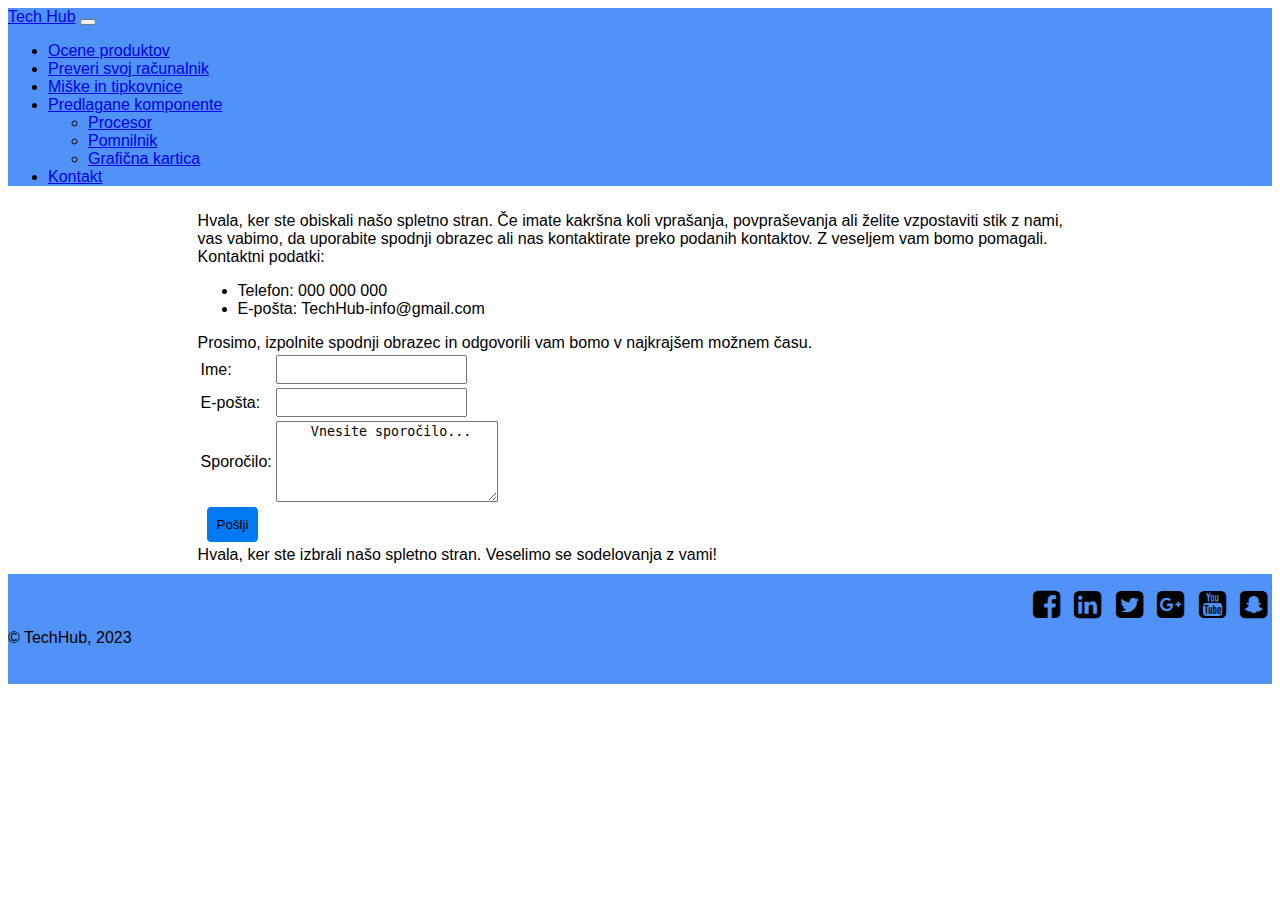
==== kontakt.html @ cf706e02 "Add files via upload" ====
<html lang="en">
<head>
    <meta charset="UTF-8">
    <meta http-equiv="X-UA-Compatible" content="IE=edge">
    <meta name="viewport" content="width=device-width, initial-scale=1.0">
    <meta name="author" content="Tomaž Bevk">
    <title>Kontakt</title>
    <link rel="stylesheet" type="text/css" href="style/slog.css" />
    <link rel="stylesheet" href="https://maxcdn.bootstrapcdn.com/font-awesome/4.7.0/css/font-awesome.min.css">
    <link href="https://cdn.jsdelivr.net/npm/bootstrap@5.3.0-alpha3/dist/css/bootstrap.min.css" rel="stylesheet" integrity="sha384-KK94CHFLLe+nY2dmCWGMq91rCGa5gtU4mk92HdvYe+M/SXH301p5ILy+dN9+nJOZ" crossorigin="anonymous">
</head>
<body class="bg-dark text-white">
  <header>
    <nav class="navbar navbar-expand-lg navbar-light">
        <div class="container-fluid">
          <a class="navbar-brand" href="index.html">Tech Hub</a>
          <button class="navbar-toggler" type="button" data-bs-toggle="collapse" data-bs-target="#navbarNavDropdown" aria-controls="navbarNavDropdown" aria-expanded="false" aria-label="Toggle navigation">
            <span class="navbar-toggler-icon"></span>
          </button>
          <div class="collapse navbar-collapse " id="navbarNavDropdown">
            <ul class="navbar-nav nav-right">
              
              <li class="nav-item">
                <a class="nav-link" href="OceneProd.html">Ocene produktov</a>
              </li>
              <li class="nav-item">
                <a class="nav-link" href="SvojRač.html">Preveri svoj računalnik</a>
              </li>
              <li class="nav-item">
                <a class="nav-link" href="MiskeTipkovnice.html">Miške in tipkovnice</a>
              </li>
              <li class="nav-item dropdown">
                <a class="nav-link dropdown-toggle" href="#" id="navbarDropdownMenuLink" role="button" data-bs-toggle="dropdown" aria-expanded="false">
                  Predlagane komponente
                </a>
                <ul class="dropdown-menu" aria-labelledby="navbarDropdownMenuLink">
                  <li><a class="dropdown-item" href="komponente/CPU.html">Procesor</a></li>
                  <li><a class="dropdown-item" aria-current="page" href="komponente/RAM.html">Pomnilnik</a></li>
                  <li><a class="dropdown-item" href="komponente/GPU.html">Grafična kartica</a></li>

                </ul>
              </li>
              <li class="nav-item">
                <a class="nav-link" href="../kontakt.html">Kontakt</a>
              </li>
            </ul>
          </div>
        </div>
      </nav>
      </header>

      <section>
        <div>Hvala, ker ste obiskali našo spletno stran. Če imate kakršna koli vprašanja, povpraševanja ali želite vzpostaviti stik z nami, vas vabimo, da uporabite spodnji obrazec ali nas kontaktirate preko podanih kontaktov. Z veseljem vam bomo pomagali.</div>

<div>Kontaktni podatki:</div>
<ul>
  <li>Telefon: 000 000 000</li>
  <li>E-pošta: TechHub-info@gmail.com</li>
</ul>
<div>Prosimo, izpolnite spodnji obrazec in odgovorili vam bomo v najkrajšem možnem času.</div>
<table class="m-3">
<form>
  <tr>
  <td>Ime:</td>
  <td><input type="text" name="ime" required/></td>
</tr>
<tr>
  <td>E-pošta:</td>
  <td><input type="email" name="eposta" required/></td>
</tr>
<tr>
  <td>Sporočilo:</td>
  <td><textarea name="opis" rows="5" cols="25" required>
    Vnesite sporočilo...
 </textarea>
</td>
</tr>
<tr>
  <td><input class="gumb" type="submit" value="Pošlji" /></td>
</tr>
</form>
</table>
Hvala, ker ste izbrali našo spletno stran. Veselimo se sodelovanja z vami!
      </section>

            <!-- Okvir noge z dvema stolpcema -->
<footer class="container-fluid text-center">
  <div class="row">
    <!-- Socialne ikone -->
    <div class="nogaLevo col-sm-6">
      <a href="#" data-toggle="tooltip" data-placement="top" title="Facebook"><i class="fa fa-facebook-square fa-2x" aria-hidden="true"></i></a>
      <a href="#" data-toggle="tooltip" data-placement="top" title="Linkedin"><i class="fa fa-linkedin-square fa-2x" aria-hidden="true"></i></a>
      <a href="#" data-toggle="tooltip" data-placement="top" title="Twitter"><i class="fa fa-twitter-square fa-2x" aria-hidden="true"></i></a>
      <a href="#" data-toggle="tooltip" data-placement="top" title="Google+"><i class="fa fa-google-plus-square fa-2x" aria-hidden="true"></i></a>
      <a href="#" data-toggle="tooltip" data-placement="top" title="Youtube"><i class="fa fa-youtube-square fa-2x" aria-hidden="true"></i></a>
      <a href="#" data-toggle="tooltip" data-placement="top" title="Snapchat"><i class="fa fa-snapchat-square fa-2x" aria-hidden="true"></i></a>
    </div>
    <div class="nogaDesno col-sm-6">
      © TechHub, 2023
    </div>
  </div>
</footer>
      <script src="https://cdn.jsdelivr.net/npm/bootstrap@5.3.0-alpha3/dist/js/bootstrap.bundle.min.js" integrity="sha384-ENjdO4Dr2bkBIFxQpeoTz1HIcje39Wm4jDKdf19U8gI4ddQ3GYNS7NTKfAdVQSZe" crossorigin="anonymous"></script>

</body>
</html>
---- style/slog.css ----
/* Meni */
.navbar{
   background-color: rgb(80, 146, 247);
}
.nav-item a:hover{
   color:white;
}
.nav-right{
   margin-left: auto;
}

/*Domov*/
h1, h2{
   text-align: center;
   padding: 15px;
}

div{font-family:'Open Sans', sans-serif;
}

article, section{
   width: 70%;
   font-family:'Open Sans', sans-serif;
   margin: 0 auto;
   padding: 10px;
}
.flexbox{
   display: flex;
   flex-direction: row;
   justify-content: space-between;
   flex-wrap: wrap;
}
.flex-container{
   display: flex;
   flex-flow: column wrap;
   align-items: center;
   width: 300px;
   padding: 15px;
}

.ikona{width: 250px;
height: 250px;}
.flex-item{
   display: flex;
}

.ekipa{
   width: 100%;
}

@media (max-width: 770px) {
  .flexbox {
    flex-direction: column;
  }
}
/* Noga spletne strani <footer> */
footer {
    background-color: rgb(80, 146, 247);
    min-height: 80px;
    color: black;
    padding: 15px 0;
 }
 footer a { color: black; }
 
footer a:hover{color:white;}

 .nogaLevo{ text-align: right; }
 
 .nogaLevo .fa {padding: 0px 5px; }
 
 .nogaDesno{
    text-align: left;
    padding-top: 8px;
 }
 
 @media (max-width: 770px) {
    .nogaLevo{
       text-align: center;
       padding: 15px 5px;
    }
    .nogaDesno{
       text-align: center;
       padding: 15px 0;
    }
 }
/* Ocene produktov - kartice*/

#vodici .vodici-okvir {
   border: 1px solid #efefef;
   opacity: 0.9;
   margin: 15px 0;
 }
 #vodici a {
   color: #000;
   text-decoration: none;
 }
 #vodici a .vodici-okvir:hover {
   color: #000;
   opacity: 1;
   background-color: #837b7b;
   text-decoration: none;
 }
 #vodici .kartica { padding: 10px }
 #vodici .kartica-naslov { color: #FFF; font-size: 1.3em }
 #vodici .kartica-text { font-size: 1.1em }
 #vodici .kartica-text-min { color: #999; font-size: .9em; font-style: italic }
 #vodici .vodici-okvir img { width: 100% }

 /*sestavi svoj računalnik - i-okvir*/

.seznam{
   list-style-type: circle;
}

 iframe{
   display: block;
   margin: 0 auto;
   background-color: #777;
 }

 /*Miške in tipkovnice*/
 .PeriVideo{
   height: 315px;
   width: 560px;
 }

 @media (max-width: 770px) {
   .PeriVideo{
      height: 20%;
      width: 100%;
   }
 }

 /* Procesor */

.cpu {border: 2px solid #e6dfd5 !important;}
.tabla{
   width: 100%;
   border: 2px solid #e6dfd5 !important;
 }
 th{
   height: 30px;
   border: 2px solid #e6dfd5 !important;
 }
 
 /* Kontakt-obrazec */
 form, input{
   padding: 5px;
 }
 .gumb{
   margin: 0 5px;
  padding: 10px;
  border: 1px solid white;
  border-radius:5px;
  background-color:#0079F2;
 }
 .gumb:hover{
   background-color: #233a79;
   color: white;
 }
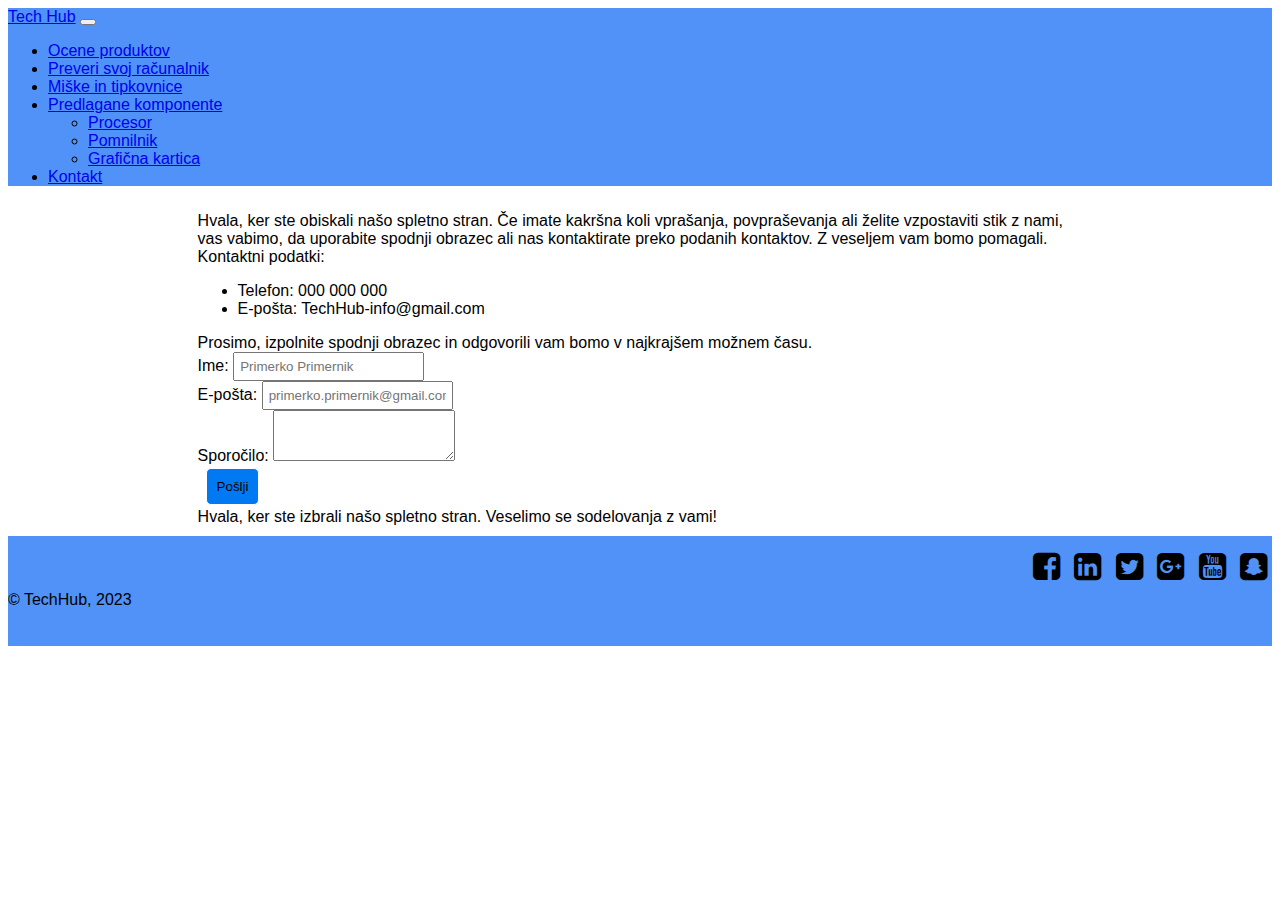
==== commit f03e2ee7: "Add files via upload" ====
--- a/kontakt.html
+++ b/kontakt.html
@@ -60,22 +60,18 @@
 <div>Prosimo, izpolnite spodnji obrazec in odgovorili vam bomo v najkrajšem možnem času.</div>
 <table class="m-3">
 <form>
-  <tr>
-  <td>Ime:</td>
-  <td><input type="text" name="ime" required/></td>
-</tr>
-<tr>
-  <td>E-pošta:</td>
-  <td><input type="email" name="eposta" required/></td>
-</tr>
-<tr>
-  <td>Sporočilo:</td>
-  <td><textarea name="opis" rows="5" cols="25" required>
-    Vnesite sporočilo...
- </textarea>
-</td>
-</tr>
-<tr>
+  <div class="mb-3">
+    <label for="exampleFormControlInput1" class="form-label">Ime:</label>
+    <input type="text" class="form-control" id="exampleFormControlInput1" placeholder="Primerko Primernik">
+  </div>
+  <div class="mb-3">
+    <label for="exampleFormControlInput1" class="form-label">E-pošta:</label>
+    <input type="email" class="form-control" id="exampleFormControlInput1" placeholder="primerko.primernik@gmail.com">
+  </div>
+  <div class="mb-3">
+    <label for="exampleFormControlTextarea1" class="form-label">Sporočilo:</label>
+    <textarea class="form-control" id="exampleFormControlTextarea1" rows="3"></textarea>
+  </div>
   <td><input class="gumb" type="submit" value="Pošlji" /></td>
 </tr>
 </form>
